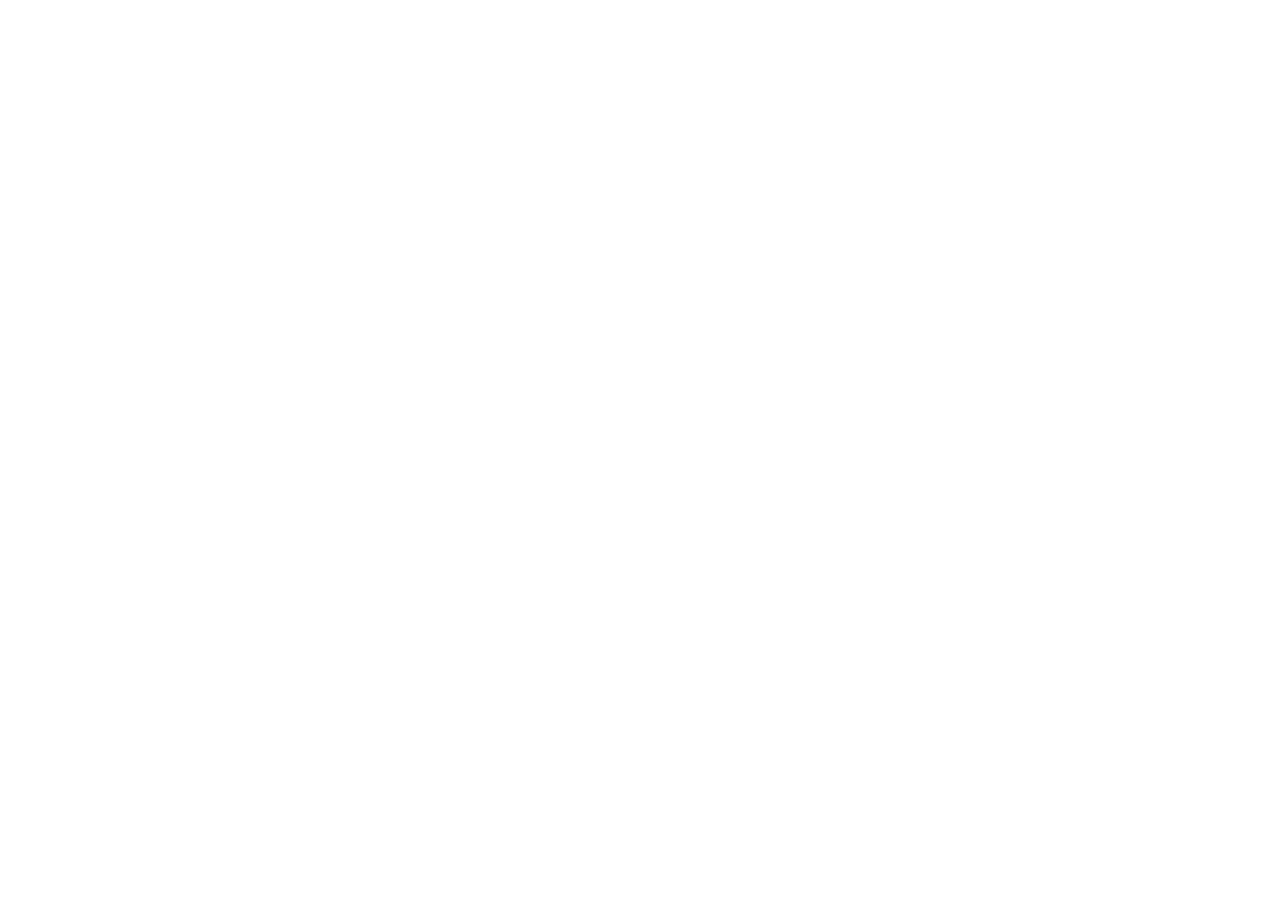
==== TeaCozy/index.html @ 689ab308 "My full-stack projects from codecademy" ====
<!DOCTYPE html>
<html lang="en">

<head>
    <meta charset="UTF-8">
    <meta http-equiv="X-UA-Compatible" content="IE=edge">
    <meta name="viewport" content="width=device-width, initial-scale=1.0">
    <link rel="stylesheet" href="./style.css">
    <title>Tea Cozy</title>

</head>

<body>

</body>

</html>
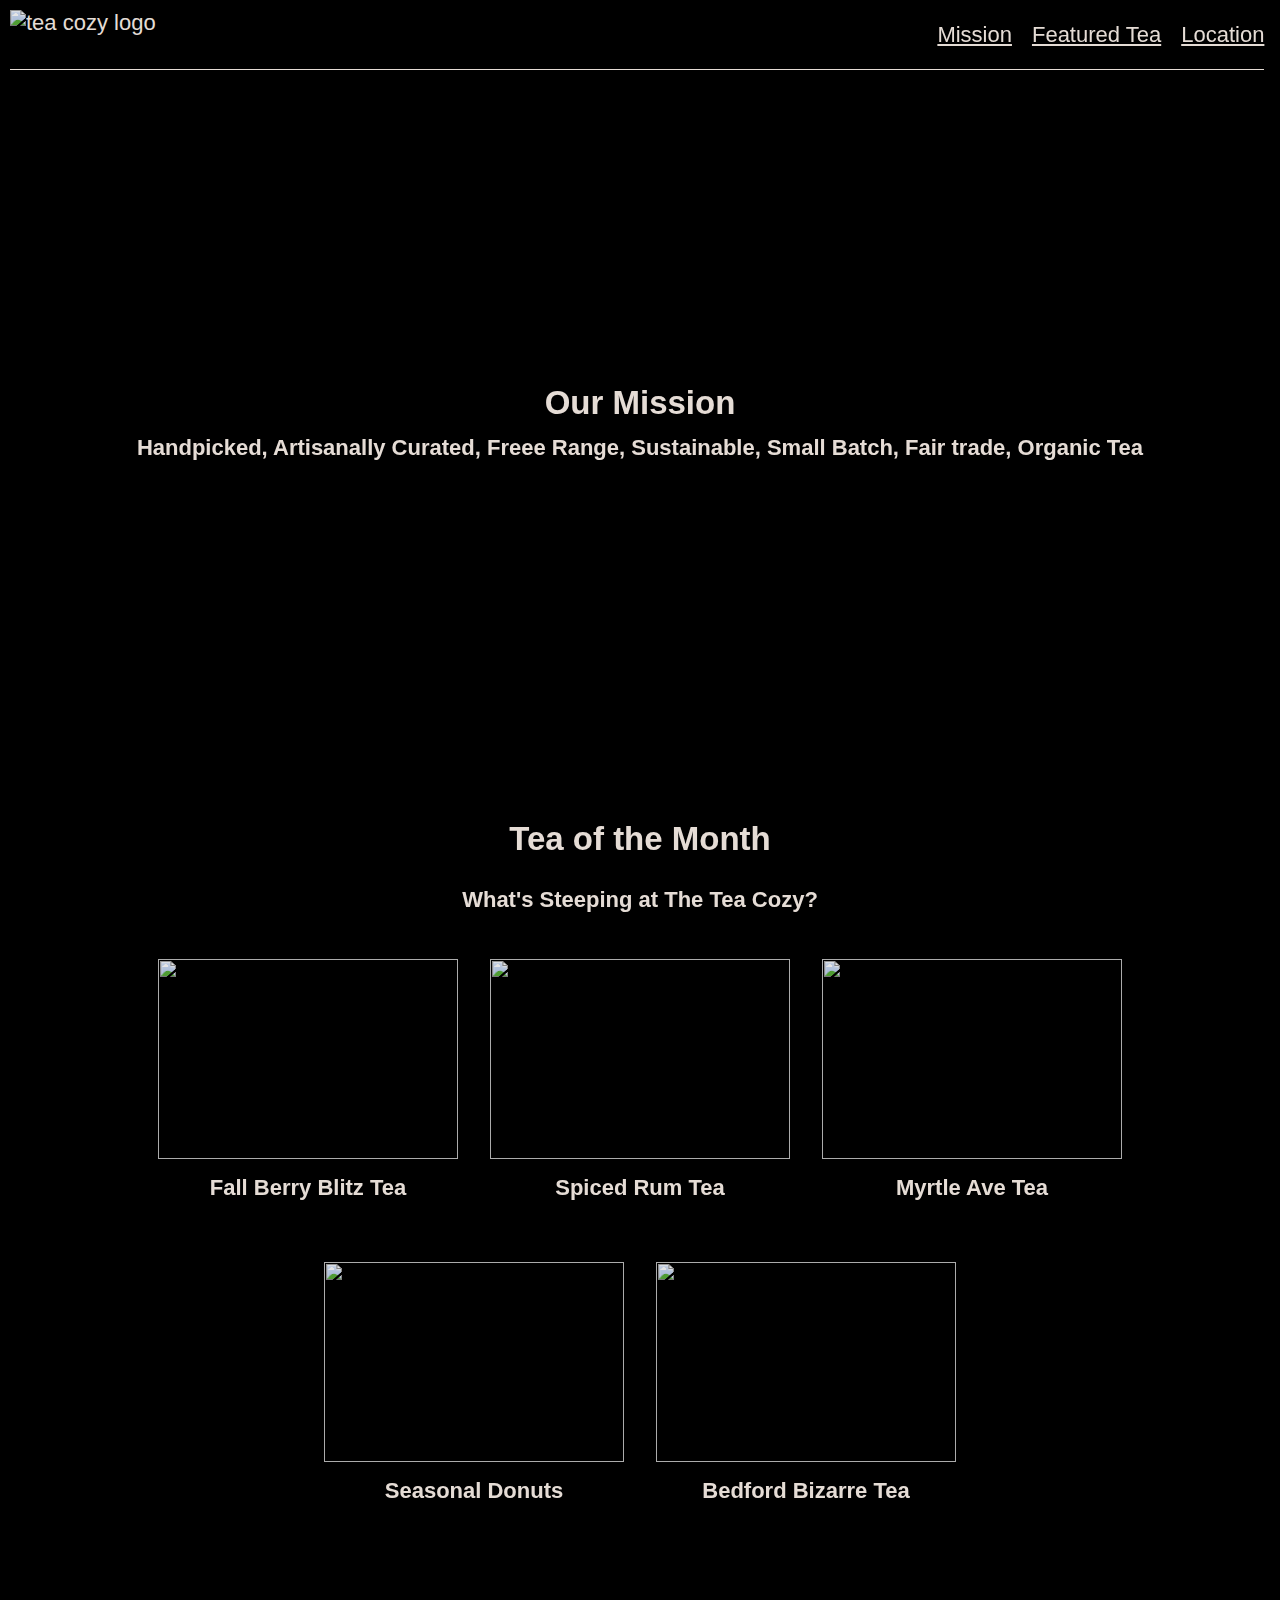
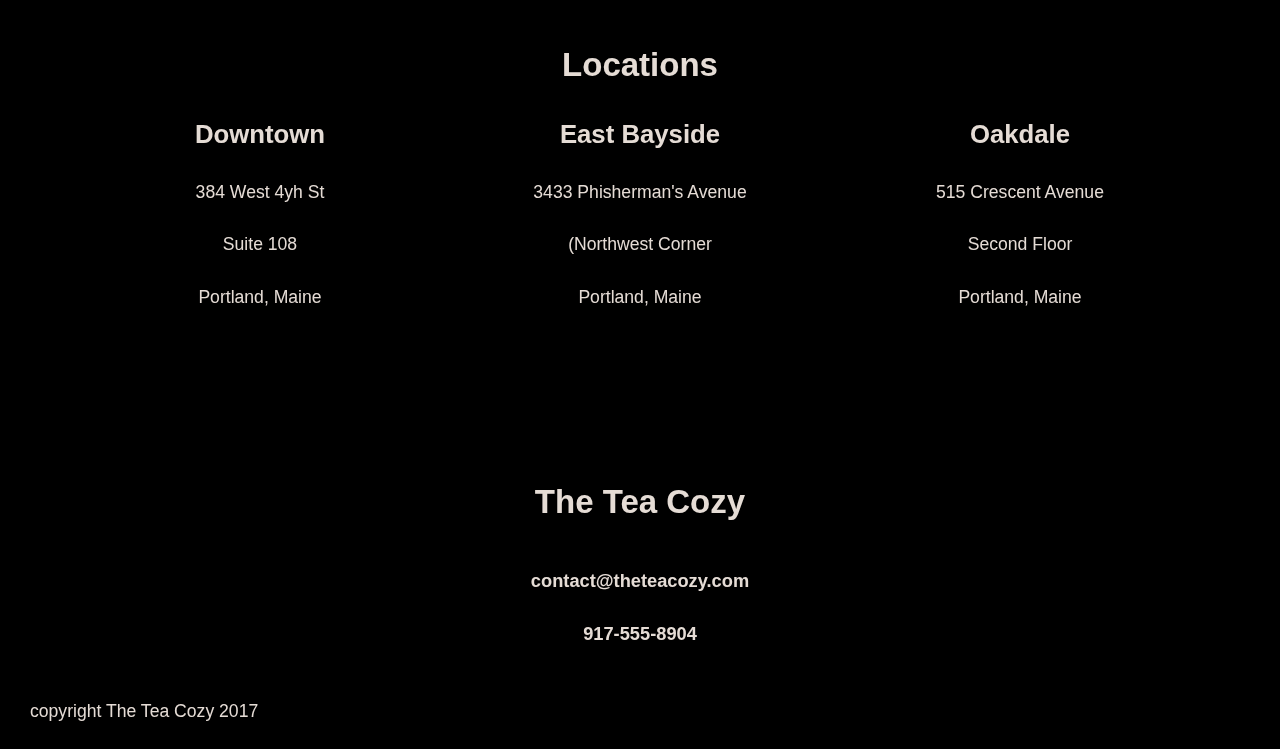
==== commit 0f424b44: "TeaCozy update" ====
--- a/TeaCozy/index.html
+++ b/TeaCozy/index.html
@@ -11,6 +11,94 @@
 </head>
 
 <body>
+    <nav>
+        <img class="logo" src="https://content.codecademy.com/courses/freelance-1/unit-4/img-tea-cozy-logo.png"
+            alt="tea cozy logo">
+        <ul>
+            <li><a href="#"></a>Mission</li>
+            <li><a href="#"></a>Featured Tea</li>
+            <li><a href="#"></a>Location</li>
+        </ul>
+    </nav>
+
+
+    <main>
+
+        <div class="img_fundo">
+            <div class="banner">
+                <div class="text_banner">
+                    <h2>Our Mission</h2>
+                    <h4>Handpicked, Artisanally Curated, Freee Range, Sustainable, Small Batch, Fair trade, Organic Tea
+                    </h4>
+                </div>
+            </div>
+        </div>
+
+        <div class="news">
+            <div class="text">
+                <h2>Tea of the Month</h2>
+                <h4>What's Steeping at The Tea Cozy?</h4>
+            </div>
+            <div class="news_fotos">
+                <div class="news_topic">
+                    <img src="https://content.codecademy.com/courses/freelance-1/unit-4/img-berryblitz.jpg" alt="">
+                    <h4>Fall Berry Blitz Tea</h4>
+                </div>
+                <div class="news_topic">
+                    <img src="https://content.codecademy.com/courses/freelance-1/unit-4/img-spiced-rum.jpg" alt="">
+                    <h4>Spiced Rum Tea</h4>
+                </div>
+                <div class="news_topic">
+                    <img src="https://content.codecademy.com/courses/freelance-1/unit-4/img-myrtle-ave.jpg" alt="">
+                    <h4>Myrtle Ave Tea</h4>
+                </div>
+                <div class="news_topic">
+                    <img src="https://content.codecademy.com/courses/freelance-1/unit-4/img-donut.jpg" alt="">
+                    <h4>Seasonal Donuts</h4>
+                </div>
+                <div class="news_topic">
+                    <img src="https://content.codecademy.com/courses/freelance-1/unit-4/img-bedford-bizarre.jpg" alt="">
+                    <h4>Bedford Bizarre Tea</h4>
+                </div>
+            </div>
+        </div>
+        <div class="locations_img">
+            <h2>Locations</h2>
+            <div class="locations">
+                <div class="local">
+                    <h3>Downtown</h3>
+                    <p>384 West 4yh St</p>
+                    <p>Suite 108</p>
+                    <p>Portland, Maine</p>
+                </div>
+                <div class="local">
+                    <h3>East Bayside</h3>
+                    <p>3433 Phisherman's Avenue</p>
+                    <p>(Northwest Corner</p>
+                    <p>Portland, Maine</p>
+                </div>
+                <div class="local">
+                    <h3>Oakdale</h3>
+                    <p>515 Crescent Avenue</p>
+                    <p>Second Floor</p>
+                    <p>Portland, Maine</p>
+                </div>
+
+            </div>
+        </div>
+        <footer>
+            <div class="contact">
+                <h2>The Tea Cozy</h2>
+
+                <h5>contact@theteacozy.com</h5>
+                <h5>917-555-8904</h5>
+            </div>
+            <div class="copyright">
+                <p>copyright The Tea Cozy 2017</p>
+            </div>
+        </footer>
+
+    </main>
 
 </body>
 
--- a/TeaCozy/style.css
+++ b/TeaCozy/style.css
@@ -0,0 +1,146 @@
+body{
+    position: relative;
+    font-family: Helvetica;
+    font-size: 22px;
+    color: seashell;
+    background-color: black;
+    opacity: 0.9;
+    margin: 0 auto;
+    padding: 10px;   
+}
+
+
+nav{
+    background-color: black;
+    display: flex;
+    justify-content: space-between;
+    align-items: center;
+    height: 69px;
+    position: fixed;
+    top: 0;
+    width: 98%;
+    border-bottom: 1px solid seashell;
+}
+
+ul{
+   display: inline-flex; 
+   justify-items: end;
+}
+
+li{
+    display: flex;
+    text-decoration: underline;
+    padding-left: 20px;
+}
+
+.logo{ 
+    height: 50px;
+}
+
+.img_fundo{
+    background-image: url("https://content.codecademy.com/courses/freelance-1/unit-4/img-mission-background.jpg");
+    margin-top: 70px;
+    display: flex;
+    justify-content: center;
+    align-items: center;
+    height: 700px;
+    /* max-height: 700px; */
+    width: 90%;
+    max-width: 1200px;
+    background-repeat: none;
+    background-size: cover;  
+    background-position: center;  
+    margin: 60px auto 0;
+}
+
+.banner{
+    width: 100%;
+    text-align: center;
+    background-color: black;
+}
+
+.banner h2, .banner h4{
+    margin-top: 0.4em;
+    margin-bottom: 0.4em;
+}
+
+.news{
+    width: 80%;
+    max-width: 1000px;
+    text-align: center;
+    margin: auto;
+}
+.text{
+    margin-top: 50px;
+}
+
+.news_topic{
+    padding: 1rem;   
+}
+
+.news_topic img{
+    width: 300px;
+    height: 200px;
+}
+
+.news_topic h4{
+    margin-top: 10px;
+
+}
+
+.news_fotos{
+    display: flex;
+    justify-content: center;
+    flex-wrap: wrap;
+}
+
+.locations_img{
+    background-image: url("https://content.codecademy.com/courses/freelance-1/unit-4/img-locations-background.jpg");
+    width: auto;
+    max-width: 1200px;
+    height: 500px;
+    margin: auto;
+    background-repeat: no-repeat;
+    background-position: 50% 25%;
+}
+
+.locations_img h2{
+    text-align: center;
+    position: relative;
+    top: 70px;
+}
+
+.locations{
+    display: flex;
+    justify-content: center;
+    align-content: center;
+    padding-top: 1.7em;
+}
+
+.local{
+    background-color: black;
+    width: 300px;
+    height: auto;
+    text-align: center;
+    margin: 15px 40px 0;
+    opacity: 1;
+}
+.local p{
+    padding: 0.4em 0;
+}
+
+.contact{
+    height: 200px;
+    text-align: center;
+}
+
+.contact h2{
+    margin-top: 0.2em;
+    margin-bottom: 1.5em;
+}
+p{
+    font-size: 0.8em;
+}
+.copyright p{
+    padding-left: 20px;
+}
